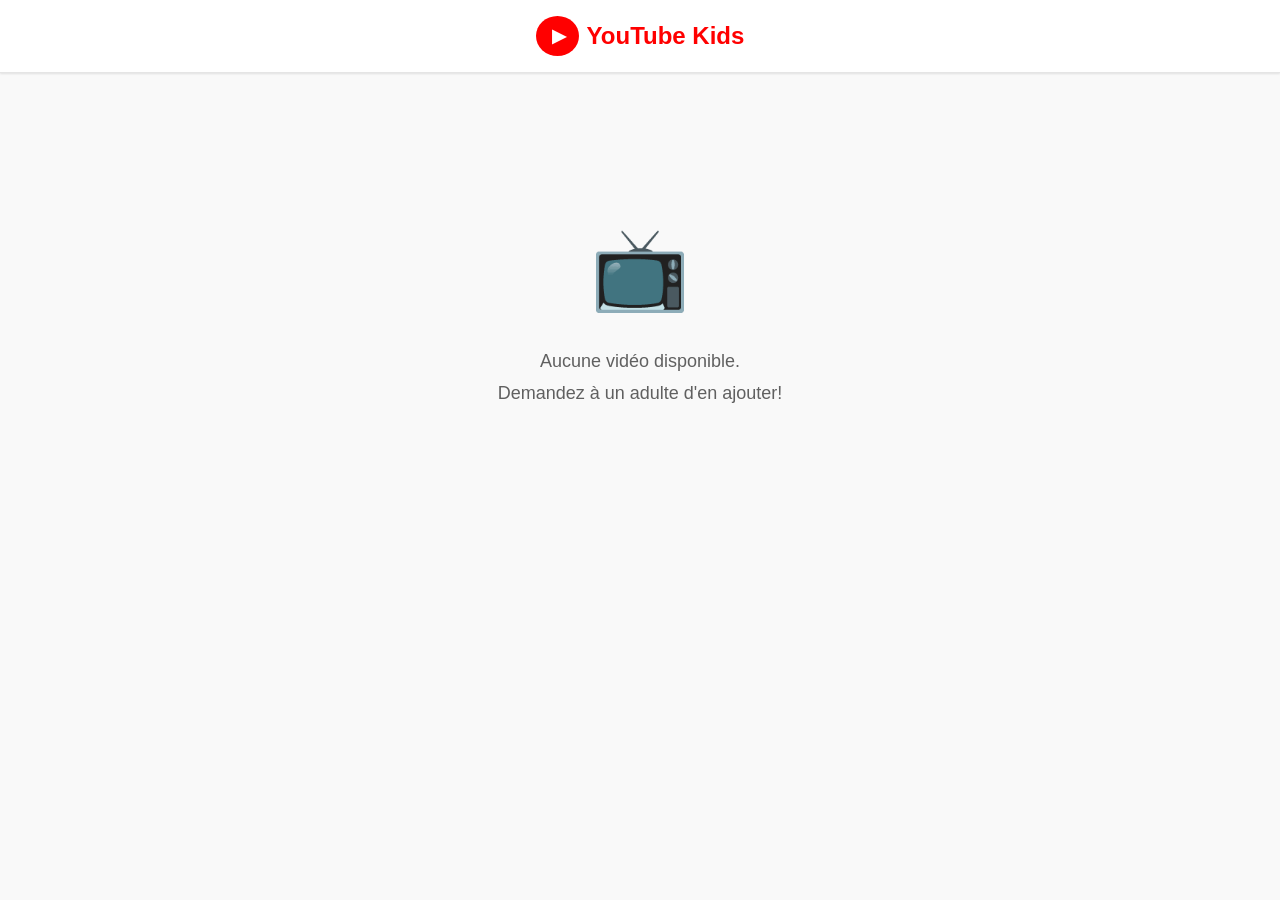
==== index.html @ 8def2fcf "Complete redesign: YouTube Kids PWA only MAJOR CHANGES: ✅ Removed entire Android project ✅ Moved PWA" ====
<!DOCTYPE html>
<html lang="fr">
<head>
    <meta charset="UTF-8">
    <meta name="viewport" content="width=device-width, initial-scale=1.0, maximum-scale=1.0, user-scalable=no">
    <meta name="theme-color" content="#FF0000">
    <meta name="description" content="YouTube Kids - Application sécurisée pour enfants">
    <meta name="apple-mobile-web-app-capable" content="yes">
    <meta name="apple-mobile-web-app-status-bar-style" content="black-translucent">
    <meta name="apple-mobile-web-app-title" content="YT Kids">

    <title>YouTube Kids</title>

    <!-- PWA Manifest -->
    <link rel="manifest" href="manifest.json">

    <!-- Icônes -->
    <link rel="icon" type="image/png" sizes="192x192" href="icons/icon-192x192.png">
    <link rel="apple-touch-icon" href="icons/icon-192x192.png">

    <!-- Styles -->
    <link rel="stylesheet" href="css/style.css">
</head>
<body class="child-interface">
    <!-- Zone cachée pour accès admin (appui long 3s) -->
    <div id="admin-access-area"></div>

    <!-- En-tête -->
    <header class="app-header">
        <h1 class="app-title">YouTube Kids</h1>
    </header>

    <!-- Contenu principal -->
    <main class="main-content">
        <!-- État vide -->
        <div id="empty-state" class="empty-state">
            <div class="empty-icon">📺</div>
            <p class="empty-text">Aucune vidéo disponible.<br>Demandez à un adulte d'en ajouter!</p>
        </div>

        <!-- Indicateur de chargement -->
        <div id="loading" class="loading" style="display: none;">
            <div class="spinner"></div>
            <p>Chargement...</p>
        </div>

        <!-- Grille de vidéos -->
        <div id="videos-grid" class="videos-grid"></div>
    </main>

    <!-- Bouton d'installation PWA -->
    <button id="install-button" class="install-button" style="display: none;">
        📥 Installer l'application
    </button>

    <!-- Scripts -->
    <script src="js/db.js"></script>
    <script src="js/security.js"></script>
    <script src="js/youtube-api.js"></script>
    <script src="js/app.js"></script>

    <!-- Enregistrement du Service Worker -->
    <script>
        if ('serviceWorker' in navigator) {
            window.addEventListener('load', () => {
                navigator.serviceWorker.register('service-worker.js')
                    .then(registration => {
                        console.log('Service Worker enregistré:', registration);
                    })
                    .catch(error => {
                        console.log('Erreur Service Worker:', error);
                    });
            });
        }
    </script>
</body>
</html>
---- css/style.css ----
/* ========================================
   YouTube Kids - PWA Stylesheet
   Design inspiré de YouTube Kids officiel
   ======================================== */

/* ========== VARIABLES ========== */
:root {
    /* Couleurs YouTube Kids */
    --yt-red: #FF0000;
    --yt-yellow: #FFEB3B;
    --yt-green: #4CAF50;
    --yt-blue: #2196F3;
    --yt-purple: #9C27B0;
    --yt-orange: #FF9800;

    /* Couleurs de fond */
    --bg-white: #FFFFFF;
    --bg-light: #F9F9F9;
    --bg-hover: #F0F0F0;

    /* Couleurs de texte */
    --text-primary: #030303;
    --text-secondary: #606060;
    --text-light: #AAAAAA;

    /* Couleurs d'interface */
    --border-light: #E5E5E5;
    --shadow-sm: 0 1px 2px rgba(0,0,0,0.1);
    --shadow-md: 0 2px 8px rgba(0,0,0,0.1);
    --shadow-lg: 0 4px 16px rgba(0,0,0,0.15);

    /* Espacements */
    --spacing-xs: 4px;
    --spacing-sm: 8px;
    --spacing-md: 16px;
    --spacing-lg: 24px;
    --spacing-xl: 32px;

    /* Coins arrondis */
    --radius-sm: 8px;
    --radius-md: 12px;
    --radius-lg: 16px;
    --radius-xl: 20px;

    /* Polices */
    --font-main: 'Roboto', -apple-system, BlinkMacSystemFont, 'Segoe UI', Arial, sans-serif;
    --font-weight-normal: 400;
    --font-weight-medium: 500;
    --font-weight-bold: 700;
}

/* ========== RESET & BASE ========== */
* {
    margin: 0;
    padding: 0;
    box-sizing: border-box;
}

html {
    font-size: 16px;
    -webkit-font-smoothing: antialiased;
    -moz-osx-font-smoothing: grayscale;
}

body {
    font-family: var(--font-main);
    font-weight: var(--font-weight-normal);
    color: var(--text-primary);
    background-color: var(--bg-light);
    line-height: 1.5;
    min-height: 100vh;
}

/* ========== ZONE D'ACCÈS ADMIN (INVISIBLE) ========== */
#admin-access-area {
    position: fixed;
    top: 0;
    right: 0;
    width: 80px;
    height: 80px;
    z-index: 9999;
    cursor: pointer;
}

/* ========== HEADER (INTERFACE ENFANT) ========== */
.app-header {
    background: var(--bg-white);
    padding: var(--spacing-md) var(--spacing-lg);
    box-shadow: var(--shadow-sm);
    position: sticky;
    top: 0;
    z-index: 100;
    border-bottom: 1px solid var(--border-light);
}

.app-title {
    font-size: 24px;
    font-weight: var(--font-weight-bold);
    color: var(--yt-red);
    text-align: center;
    display: flex;
    align-items: center;
    justify-content: center;
    gap: var(--spacing-sm);
}

.app-title::before {
    content: '▶';
    background: var(--yt-red);
    color: white;
    width: 40px;
    height: 40px;
    border-radius: 50%;
    display: inline-flex;
    align-items: center;
    justify-content: center;
    font-size: 18px;
    padding-left: 3px;
}

/* ========== CONTENU PRINCIPAL ========== */
.main-content {
    max-width: 1600px;
    margin: 0 auto;
    padding: var(--spacing-lg);
    min-height: calc(100vh - 80px);
}

/* ========== ÉTAT VIDE ========== */
.empty-state {
    text-align: center;
    padding: var(--spacing-xl) var(--spacing-lg);
    margin-top: 80px;
}

.empty-icon {
    font-size: 80px;
    margin-bottom: var(--spacing-md);
    filter: grayscale(0.3);
}

.empty-text {
    font-size: 18px;
    color: var(--text-secondary);
    line-height: 1.8;
}

/* ========== GRILLE DE VIDÉOS ========== */
.videos-grid {
    display: grid;
    grid-template-columns: repeat(auto-fill, minmax(280px, 1fr));
    gap: var(--spacing-lg);
    padding: var(--spacing-md) 0;
}

/* ========== CARTE VIDÉO ========== */
.video-card {
    background: var(--bg-white);
    border-radius: var(--radius-lg);
    overflow: hidden;
    cursor: pointer;
    transition: all 0.2s ease;
    box-shadow: var(--shadow-sm);
}

.video-card:hover {
    transform: translateY(-4px);
    box-shadow: var(--shadow-lg);
}

.video-card:active {
    transform: translateY(-2px);
}

.video-thumbnail {
    width: 100%;
    aspect-ratio: 16 / 9;
    object-fit: cover;
    display: block;
    background: var(--bg-light);
}

.video-info {
    padding: var(--spacing-md);
}

.video-title {
    font-size: 14px;
    font-weight: var(--font-weight-medium);
    color: var(--text-primary);
    line-height: 1.4;
    margin-bottom: var(--spacing-xs);
    display: -webkit-box;
    -webkit-line-clamp: 2;
    -webkit-box-orient: vertical;
    overflow: hidden;
    text-overflow: ellipsis;
    max-height: 2.8em;
}

.video-duration {
    font-size: 12px;
    color: var(--text-secondary);
    font-weight: var(--font-weight-medium);
    display: inline-block;
    background: var(--bg-light);
    padding: 2px 6px;
    border-radius: var(--radius-sm);
}

/* ========== ADMIN INTERFACE ========== */
.admin-interface {
    background: var(--bg-white);
}

.admin-header {
    background: var(--yt-blue);
    color: white;
    padding: var(--spacing-md) var(--spacing-lg);
    display: flex;
    align-items: center;
    gap: var(--spacing-md);
    box-shadow: var(--shadow-md);
    position: sticky;
    top: 0;
    z-index: 100;
}

.admin-header h1 {
    font-size: 20px;
    font-weight: var(--font-weight-bold);
    flex: 1;
}

.back-button {
    background: rgba(255,255,255,0.2);
    color: white;
    border: none;
    padding: var(--spacing-sm) var(--spacing-md);
    border-radius: var(--radius-md);
    font-size: 14px;
    cursor: pointer;
    font-weight: var(--font-weight-medium);
    transition: background 0.2s;
}

.back-button:hover {
    background: rgba(255,255,255,0.3);
}

.admin-content {
    max-width: 1200px;
    margin: 0 auto;
    padding: var(--spacing-lg);
}

.admin-empty-state {
    text-align: center;
    padding: var(--spacing-xl);
    color: var(--text-secondary);
}

.admin-videos-list {
    display: flex;
    flex-direction: column;
    gap: var(--spacing-md);
}

.admin-video-item {
    background: var(--bg-white);
    border: 1px solid var(--border-light);
    border-radius: var(--radius-md);
    padding: var(--spacing-md);
    display: flex;
    align-items: center;
    gap: var(--spacing-md);
    transition: box-shadow 0.2s;
}

.admin-video-item:hover {
    box-shadow: var(--shadow-md);
}

.admin-video-thumbnail {
    width: 120px;
    height: 68px;
    object-fit: cover;
    border-radius: var(--radius-sm);
    background: var(--bg-light);
}

.admin-video-info {
    flex: 1;
}

.admin-video-title {
    font-weight: var(--font-weight-medium);
    margin-bottom: var(--spacing-xs);
    font-size: 14px;
}

.admin-video-duration {
    font-size: 12px;
    color: var(--text-secondary);
}

.delete-button {
    background: var(--yt-red);
    color: white;
    border: none;
    width: 36px;
    height: 36px;
    border-radius: 50%;
    cursor: pointer;
    font-size: 18px;
    display: flex;
    align-items: center;
    justify-content: center;
    transition: all 0.2s;
    flex-shrink: 0;
}

.delete-button:hover {
    background: #D50000;
    transform: scale(1.1);
}

/* ========== FAB (FLOATING ACTION BUTTON) ========== */
.fab {
    position: fixed;
    bottom: var(--spacing-lg);
    right: var(--spacing-lg);
    width: 56px;
    height: 56px;
    border-radius: 50%;
    background: var(--yt-red);
    color: white;
    border: none;
    font-size: 24px;
    cursor: pointer;
    box-shadow: var(--shadow-lg);
    z-index: 1000;
    display: flex;
    align-items: center;
    justify-content: center;
    transition: all 0.3s ease;
}

.fab:hover {
    background: #D50000;
    transform: scale(1.1);
    box-shadow: 0 6px 20px rgba(0,0,0,0.2);
}

.fab:active {
    transform: scale(0.95);
}

.fab-icon {
    font-size: 28px;
    font-weight: 300;
}

/* ========== MODALS ========== */
.modal {
    position: fixed;
    top: 0;
    left: 0;
    width: 100%;
    height: 100%;
    background: rgba(0,0,0,0.5);
    display: flex;
    align-items: center;
    justify-content: center;
    z-index: 10000;
    padding: var(--spacing-lg);
}

.modal-content {
    background: var(--bg-white);
    border-radius: var(--radius-lg);
    max-width: 500px;
    width: 100%;
    max-height: 90vh;
    overflow-y: auto;
    box-shadow: 0 10px 40px rgba(0,0,0,0.3);
}

.modal-small {
    max-width: 360px;
}

.modal-header {
    padding: var(--spacing-lg);
    border-bottom: 1px solid var(--border-light);
    display: flex;
    align-items: center;
    justify-content: space-between;
}

.modal-header h2 {
    font-size: 18px;
    font-weight: var(--font-weight-bold);
    flex: 1;
}

.modal-close {
    background: none;
    border: none;
    font-size: 28px;
    color: var(--text-secondary);
    cursor: pointer;
    width: 32px;
    height: 32px;
    display: flex;
    align-items: center;
    justify-content: center;
    border-radius: 50%;
    transition: background 0.2s;
}

.modal-close:hover {
    background: var(--bg-hover);
}

.modal-body {
    padding: var(--spacing-lg);
}

.modal-footer {
    padding: var(--spacing-md) var(--spacing-lg);
    border-top: 1px solid var(--border-light);
    display: flex;
    gap: var(--spacing-sm);
    justify-content: flex-end;
}

/* ========== FORMULAIRES ========== */
.form-group {
    margin-bottom: var(--spacing-md);
}

.form-group label {
    display: block;
    margin-bottom: var(--spacing-sm);
    font-weight: var(--font-weight-medium);
    font-size: 14px;
    color: var(--text-primary);
}

.input-text {
    width: 100%;
    padding: 12px var(--spacing-md);
    border: 2px solid var(--border-light);
    border-radius: var(--radius-md);
    font-size: 14px;
    font-family: var(--font-main);
    transition: all 0.2s;
}

.input-text:focus {
    outline: none;
    border-color: var(--yt-blue);
    box-shadow: 0 0 0 3px rgba(33,150,243,0.1);
}

.pin-input-container {
    display: flex;
    justify-content: center;
    margin: var(--spacing-lg) 0;
}

.pin-input {
    width: 120px;
    padding: var(--spacing-md);
    border: 2px solid var(--border-light);
    border-radius: var(--radius-md);
    font-size: 24px;
    text-align: center;
    letter-spacing: 8px;
    font-weight: var(--font-weight-bold);
    font-family: 'Courier New', monospace;
}

.pin-input:focus {
    outline: none;
    border-color: var(--yt-blue);
    box-shadow: 0 0 0 3px rgba(33,150,243,0.1);
}

/* ========== BOUTONS ========== */
.button {
    padding: 10px 20px;
    border: none;
    border-radius: var(--radius-md);
    font-size: 14px;
    font-weight: var(--font-weight-medium);
    font-family: var(--font-main);
    cursor: pointer;
    transition: all 0.2s;
    display: inline-flex;
    align-items: center;
    justify-content: center;
    gap: var(--spacing-sm);
}

.button-primary {
    background: var(--yt-blue);
    color: white;
}

.button-primary:hover {
    background: #1976D2;
}

.button-secondary {
    background: var(--bg-hover);
    color: var(--text-primary);
}

.button-secondary:hover {
    background: #E0E0E0;
}

.button-block {
    width: 100%;
}

.button:disabled {
    background: var(--bg-light);
    color: var(--text-light);
    cursor: not-allowed;
}

/* ========== MESSAGES ========== */
.error-message {
    background: #FFEBEE;
    color: #C62828;
    padding: var(--spacing-md);
    border-radius: var(--radius-md);
    font-size: 14px;
    margin-top: var(--spacing-md);
    border-left: 4px solid var(--yt-red);
}

/* ========== PREVIEW SECTION ========== */
.preview-section {
    margin-top: var(--spacing-md);
}

.preview-section h3 {
    font-size: 14px;
    font-weight: var(--font-weight-bold);
    margin-bottom: var(--spacing-sm);
}

.preview-content {
    display: flex;
    gap: var(--spacing-md);
    align-items: center;
    padding: var(--spacing-md);
    background: var(--bg-light);
    border-radius: var(--radius-md);
}

.preview-thumbnail {
    width: 120px;
    height: 68px;
    object-fit: cover;
    border-radius: var(--radius-sm);
}

.preview-info {
    flex: 1;
}

.preview-title {
    font-weight: var(--font-weight-medium);
    margin-bottom: var(--spacing-xs);
    font-size: 14px;
}

.preview-duration {
    font-size: 12px;
    color: var(--text-secondary);
}

/* ========== LOADING ========== */
.loading,
.modal-loading {
    text-align: center;
    padding: var(--spacing-lg);
}

.spinner {
    width: 40px;
    height: 40px;
    border: 4px solid var(--border-light);
    border-top-color: var(--yt-red);
    border-radius: 50%;
    animation: spin 1s linear infinite;
    margin: 0 auto var(--spacing-md);
}

@keyframes spin {
    to { transform: rotate(360deg); }
}

/* ========== PLAYER INTERFACE ========== */
.player-interface {
    background: #000000;
    margin: 0;
    padding: 0;
    overflow: hidden;
}

.player-back {
    position: fixed;
    top: var(--spacing-md);
    left: var(--spacing-md);
    background: rgba(0,0,0,0.7);
    color: white;
    border: none;
    padding: var(--spacing-sm) var(--spacing-md);
    border-radius: var(--radius-md);
    font-size: 14px;
    cursor: pointer;
    z-index: 1000;
    font-weight: var(--font-weight-medium);
    transition: background 0.2s;
}

.player-back:hover {
    background: rgba(0,0,0,0.9);
}

.player-title {
    position: fixed;
    bottom: var(--spacing-md);
    left: var(--spacing-md);
    right: var(--spacing-md);
    background: rgba(0,0,0,0.7);
    color: white;
    padding: var(--spacing-md);
    border-radius: var(--radius-md);
    font-size: 16px;
    font-weight: var(--font-weight-medium);
    z-index: 1000;
}

#youtube-player {
    width: 100vw;
    height: 100vh;
}

.player-error {
    display: flex;
    align-items: center;
    justify-content: center;
    height: 100vh;
    color: white;
    font-size: 18px;
}

/* ========== BOUTON D'INSTALLATION PWA ========== */
.install-button {
    position: fixed;
    bottom: var(--spacing-md);
    left: var(--spacing-md);
    background: var(--yt-green);
    color: white;
    border: none;
    padding: 12px 20px;
    border-radius: var(--radius-lg);
    font-size: 14px;
    font-weight: var(--font-weight-medium);
    cursor: pointer;
    box-shadow: var(--shadow-lg);
    z-index: 999;
    transition: all 0.3s;
}

.install-button:hover {
    background: #388E3C;
    transform: translateY(-2px);
    box-shadow: 0 6px 20px rgba(0,0,0,0.2);
}

/* ========== RESPONSIVE ========== */
@media (max-width: 768px) {
    .videos-grid {
        grid-template-columns: repeat(auto-fill, minmax(160px, 1fr));
        gap: var(--spacing-md);
    }

    .app-title {
        font-size: 20px;
    }

    .app-title::before {
        width: 32px;
        height: 32px;
        font-size: 16px;
    }

    .main-content {
        padding: var(--spacing-md);
    }

    .modal-content {
        margin: var(--spacing-md);
    }

    .admin-video-item {
        flex-direction: column;
        align-items: flex-start;
    }

    .admin-video-thumbnail {
        width: 100%;
        height: auto;
        aspect-ratio: 16 / 9;
    }
}

@media (max-width: 480px) {
    .videos-grid {
        grid-template-columns: 1fr;
    }

    .app-header {
        padding: var(--spacing-sm) var(--spacing-md);
    }

    .app-title {
        font-size: 18px;
    }
}

/* ========== ANIMATIONS ========== */
@keyframes fadeIn {
    from {
        opacity: 0;
        transform: translateY(10px);
    }
    to {
        opacity: 1;
        transform: translateY(0);
    }
}

.video-card {
    animation: fadeIn 0.3s ease;
}

/* ========== ACCESSIBILITÉ ========== */
*:focus-visible {
    outline: 2px solid var(--yt-blue);
    outline-offset: 2px;
}

button:focus-visible {
    outline: 2px solid var(--yt-blue);
    outline-offset: 2px;
}

/* ========== UTILITAIRES ========== */
.hidden {
    display: none !important;
}

.text-center {
    text-align: center;
}

.mt-md {
    margin-top: var(--spacing-md);
}

.mb-md {
    margin-bottom: var(--spacing-md);
}
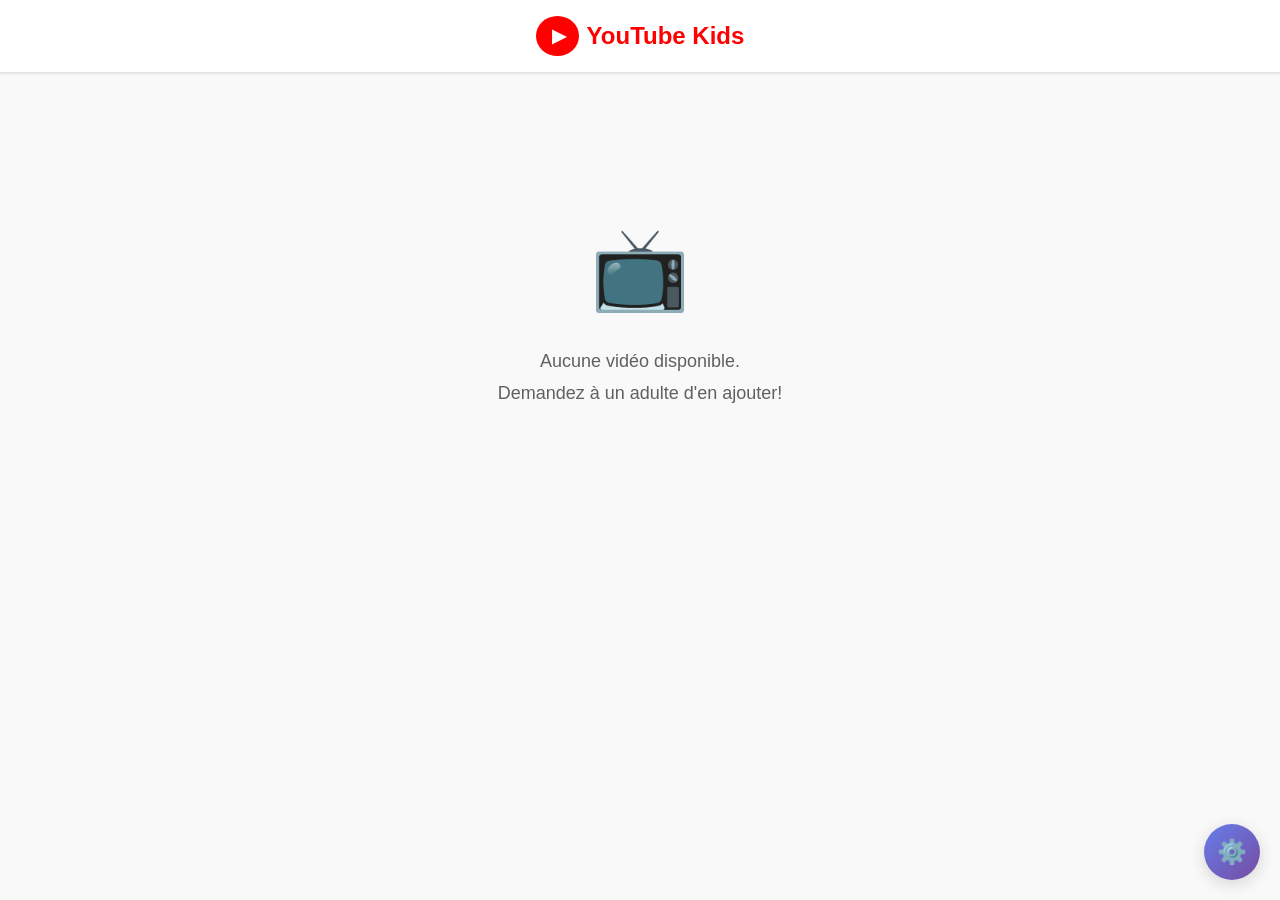
==== commit 7d89f397: "Fix: Vercel deployment - admin access and design issues - Simplified vercel.json (removed complex bu" ====
--- a/index.html
+++ b/index.html
@@ -53,6 +53,11 @@
         📥 Installer l'application
     </button>
 
+    <!-- Bouton Admin (visible en bas) -->
+    <a href="admin.html" class="admin-link" title="Accès Administration">
+        ⚙️
+    </a>
+
     <!-- Scripts -->
     <script src="js/db.js"></script>
     <script src="js/security.js"></script>
--- a/css/style.css
+++ b/css/style.css
@@ -780,3 +780,47 @@
 .mb-md {
     margin-bottom: var(--spacing-md);
 }
+
+/* ========== BOUTON ADMIN (Visible) ========== */
+.admin-link {
+    position: fixed;
+    bottom: 20px;
+    right: 20px;
+    width: 56px;
+    height: 56px;
+    border-radius: 50%;
+    background: linear-gradient(135deg, #667eea 0%, #764ba2 100%);
+    color: white;
+    display: flex;
+    align-items: center;
+    justify-content: center;
+    font-size: 24px;
+    text-decoration: none;
+    box-shadow: var(--shadow-lg);
+    z-index: 998;
+    transition: all 0.3s ease;
+    cursor: pointer;
+}
+
+.admin-link:hover {
+    transform: scale(1.1) rotate(90deg);
+    box-shadow: 0 8px 24px rgba(102, 126, 234, 0.4);
+}
+
+.admin-link:active {
+    transform: scale(0.95);
+}
+
+/* Sur mobile, repositionner pour ne pas chevaucher install-button */
+@media (max-width: 768px) {
+    .admin-link {
+        bottom: 20px;
+        right: 20px;
+    }
+    
+    .install-button {
+        bottom: 20px;
+        left: 20px;
+        right: auto;
+    }
+}
